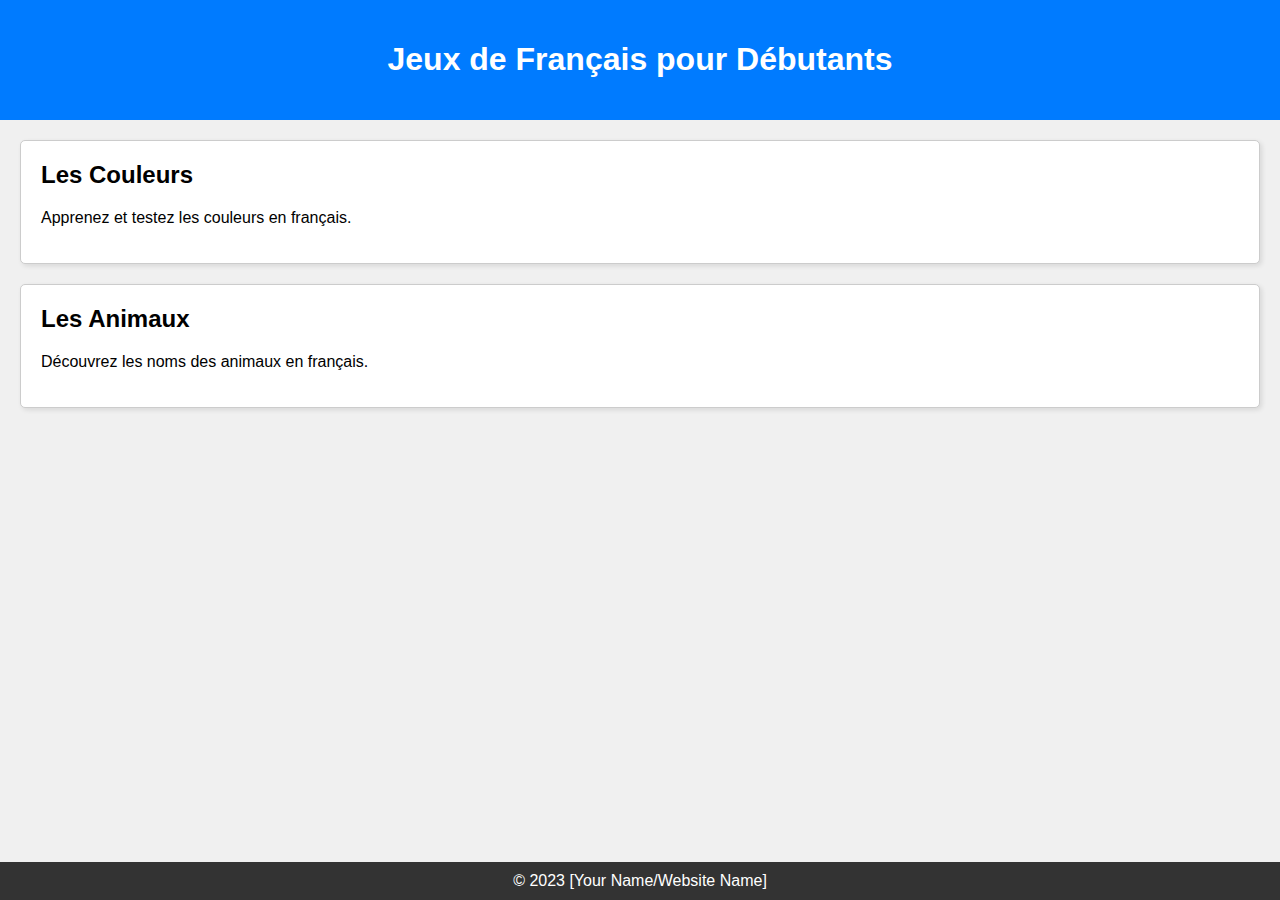
==== index.html @ 05a3b315 "Add files via upload" ====
<!DOCTYPE html>
<html lang="fr">
<head>
    <meta charset="UTF-8">
    <meta name="viewport" content="width=device-width, initial-scale=1.0">
    <title>Jeux de Français</title>
    <style>
        body {
            font-family: sans-serif;
            margin: 0; /* Remove default margins */
            padding: 0;
            background-color: #f0f0f0; /* Light background color */
            display: flex;
            flex-direction: column;
            min-height: 100vh; /* Ensure full viewport height */
        }
        header {
            background-color: #007bff; /* Blue header */
            color: white;
            padding: 20px;
            text-align: center;
        }
        main {
            padding: 20px;
            flex: 1; /* Allow main content to expand */
        }
        .game-choice {
            background-color: white;
            border: 1px solid #ccc;
            padding: 20px;
            margin-bottom: 20px;
            border-radius: 5px; /* Rounded corners */
            box-shadow: 2px 2px 5px rgba(0, 0, 0, 0.1); /* Subtle shadow */
            cursor: pointer; /* Indicate it's clickable */
            transition: transform 0.2s ease, box-shadow 0.2s ease; /* Smooth transitions */
        }
        .game-choice:hover {
            transform: translateY(-5px); /* Move up slightly on hover */
            box-shadow: 4px 4px 8px rgba(0, 0, 0, 0.15); /* More prominent shadow */
        }
        .game-choice h2 {
            margin-top: 0; /* Remove default margin */
        }
        footer {
            background-color: #333; /* Dark footer */
            color: white;
            text-align: center;
            padding: 10px;
        }
    </style>
</head>
<body>

    <header>
        <h1>Jeux de Français pour Débutants</h1>
    </header>

    <main>
        <div class="game-choice" onclick="alert('Coming soon!')">  <h2>Les Couleurs</h2>  <p>Apprenez et testez les couleurs en français.</p> </div>

        <div class="game-choice" onclick="alert('Coming soon!')">  <h2>Les Animaux</h2>  <p>Découvrez les noms des animaux en français.</p> </div>

        </main>

    <footer>
        &copy; 2023 [Your Name/Website Name]
    </footer>

</body>
</html>
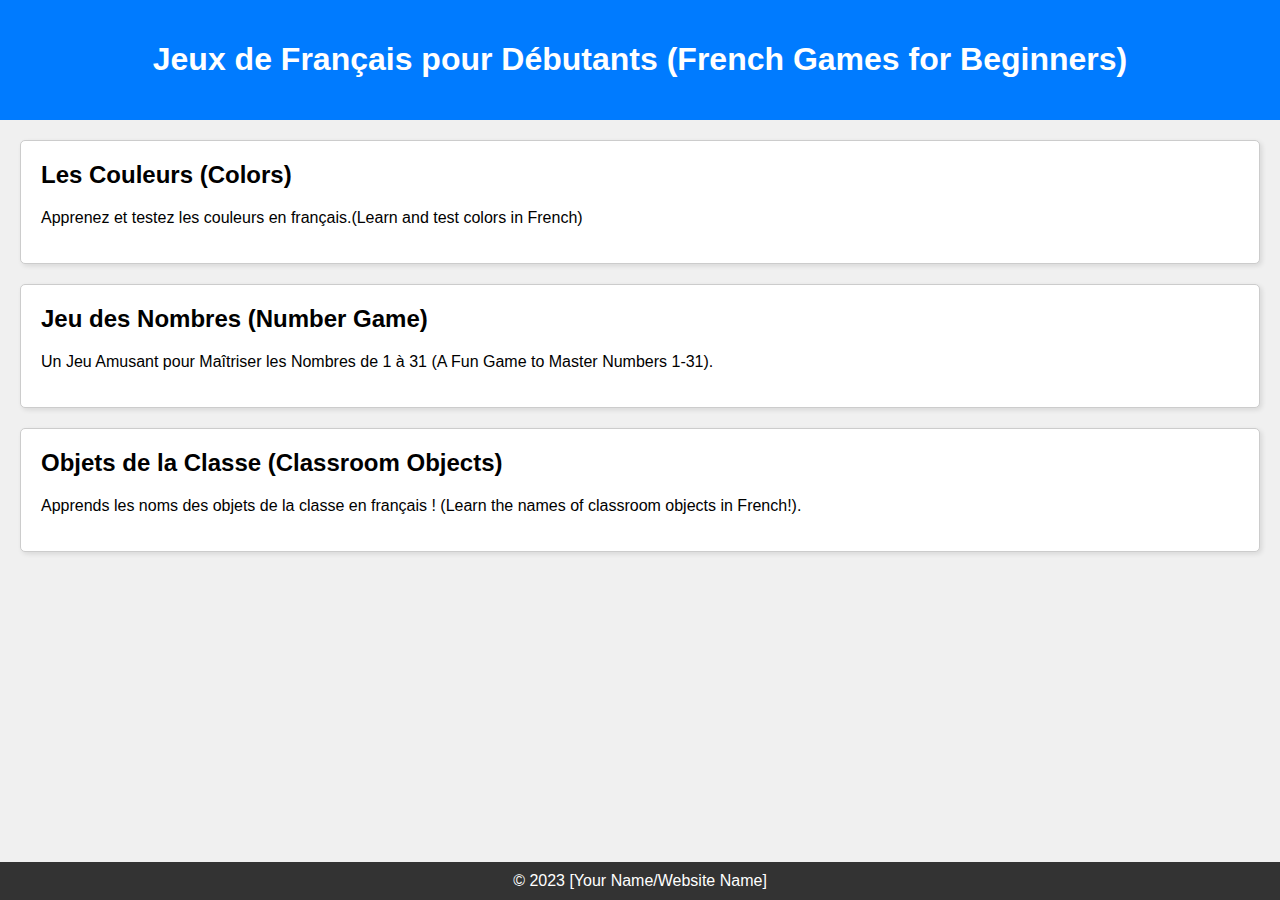
==== commit 4cadce67: "Add files via upload" ====
--- a/index.html
+++ b/index.html
@@ -52,14 +52,14 @@
 <body>
 
     <header>
-        <h1>Jeux de Français pour Débutants</h1>
+        <h1>Jeux de Français pour Débutants (French Games for Beginners)</h1>
     </header>
 
     <main>
-        <div class="game-choice" onclick="alert('Coming soon!')">  <h2>Les Couleurs</h2>  <p>Apprenez et testez les couleurs en français.</p> </div>
+        <div class="game-choice" onclick="window.location.href='colors.html'">  <h2>Les Couleurs (Colors)</h2>  <p>Apprenez et testez les couleurs en français.(Learn and test colors in French)</p> </div>
 
-        <div class="game-choice" onclick="alert('Coming soon!')">  <h2>Les Animaux</h2>  <p>Découvrez les noms des animaux en français.</p> </div>
-
+        <div class="game-choice" onclick="window.location.href='numbers.html'">  <h2>Jeu des Nombres (Number Game)</h2>  <p>Un Jeu Amusant pour Maîtriser les Nombres de 1 à 31 (A Fun Game to Master Numbers 1-31).</p> </div>
+        <div class="game-choice" onclick="window.location.href='items.html'">  <h2>Objets de la Classe (Classroom Objects)</h2>  <p>Apprends les noms des objets de la classe en français ! (Learn the names of classroom objects in French!).</p> </div>
         </main>
 
     <footer>
